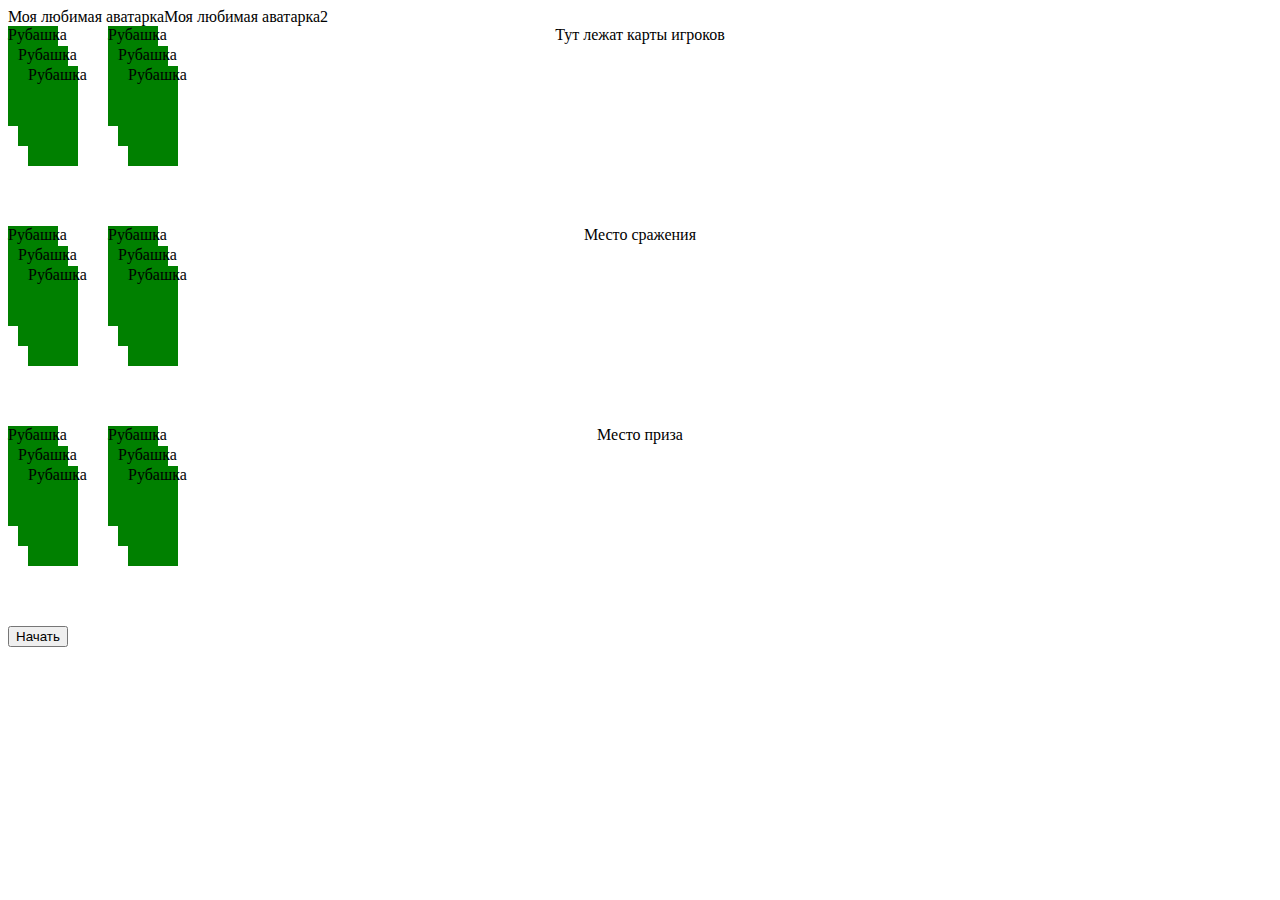
==== card.html @ 2d6455d7 "Add simple html. and non testing scripts" ====
<!DOCTYPE html>
<html>
<head>
    <link rel="stylesheet" type="text/css" href="card.css">
    <script src="http://yandex.st/jquery/2.0.3/jquery.js"></script>
    <meta charset="utf-8"/>
    <title></title>
</head>
<body>
    <div class="row">
        <div class="avatar"> Моя любимая аватарка </div>
        <div class="avatar"> Моя любимая аватарка2 </div>
    </div>
    <div class="row">
        <div class="title">
            Тут лежат карты игроков
        </div>
        <div class="cardDesk-container">
            <div class="card-container">
                <div class = "card-face">
                    Лицо</div>
                <div class = "card-shirt">
                    Рубашка
                </div>
            </div>
            <div class="card-container cardInCardDesk leftTop20px">
                <div class = "card-face">
                    Лицо</div>
                <div class = "card-shirt">
                    Рубашка
                </div>
            </div>
            <div class="card-container cardInCardDesk leftTop40px">
                <div class = "card-face">
                    Лицо</div>
                <div class = "card-shirt">
                    Рубашка
                </div>
            </div>
        </div>
        <div class="cardDesk-container" >
            <div class="card-container cardInCardDesk">
                <div class = "card-face">
                    Лицо</div>
                <div class = "card-shirt">
                    Рубашка
                </div>
            </div>
            <div class="card-container cardInCardDesk leftTop20px">
                <div class = "card-face">
                    Лицо</div>
                <div class = "card-shirt">
                    Рубашка
                </div>
            </div>
            <div class="card-container cardInCardDesk leftTop40px">
                <div class = "card-face">
                    Лицо</div>
                <div class = "card-shirt">
                    Рубашка
                </div>
            </div>
        </div>
    </div>
    <div class="row">
        <div class="title">
            Место сражения
        </div>
        <div class="cardDesk-container playersCardDesk">
            <div class="card-container">
                <div class = "card-face">
                    Лицо</div>
                <div class = "card-shirt">
                    Рубашка
                </div>
            </div>
            <div class="card-container cardInCardDesk leftTop20px">
                <div class = "card-face">
                    Лицо</div>
                <div class = "card-shirt">
                    Рубашка
                </div>
            </div>
            <div class="card-container cardInCardDesk leftTop40px">
                <div class = "card-face">
                    Лицо</div>
                <div class = "card-shirt">
                    Рубашка
                </div>
            </div>
        </div>
        <div class="cardDesk-container" >
            <div class="card-container cardInCardDesk">
                <div class = "card-face">
                    Лицо</div>
                <div class = "card-shirt">
                    Рубашка
                </div>
            </div>
            <div class="card-container cardInCardDesk leftTop20px">
                <div class = "card-face">
                    Лицо</div>
                <div class = "card-shirt">
                    Рубашка
                </div>
            </div>
            <div class="card-container cardInCardDesk leftTop40px">
                <div class = "card-face">
                    Лицо</div>
                <div class = "card-shirt">
                    Рубашка
                </div>
            </div>
        </div>
    </div>
    <div class="row">
        <div class="title">
            Место приза
        </div>
        <div class="cardDesk-container playersCardDesk">
            <div class="card-container">
                <div class = "card-face">
                    Лицо</div>
                <div class = "card-shirt">
                    Рубашка
                </div>
            </div>
            <div class="card-container cardInCardDesk leftTop20px">
                <div class = "card-face">
                    Лицо</div>
                <div class = "card-shirt">
                    Рубашка
                </div>
            </div>
            <div class="card-container cardInCardDesk leftTop40px">
                <div class = "card-face">
                    Лицо</div>
                <div class = "card-shirt">
                    Рубашка
                </div>
            </div>
        </div>
        <div class="cardDesk-container" >
            <div class="card-container cardInCardDesk">
                <div class = "card-face">
                    Лицо</div>
                <div class = "card-shirt">
                    Рубашка
                </div>
            </div>
            <div class="card-container cardInCardDesk leftTop20px">
                <div class = "card-face">
                    Лицо</div>
                <div class = "card-shirt">
                    Рубашка
                </div>
            </div>
            <div class="card-container cardInCardDesk leftTop40px">
                <div class = "card-face">
                    Лицо</div>
                <div class = "card-shirt">
                    Рубашка
                </div>
            </div>
        </div>
    </div>
    <div class="row">
        <input type=button value="Начать"/>
    </div>
</body>
</html>
---- card.css ----
.row {
    position: relative;
    clear: both;
}
.avatar {
    float: left;
}
.title {
    width: 100%;
    height: 100%;
    text-align: center;
    position: absolute;
}
.cardDesk-container {
    width: 100px;
    height: 200px;
    position: relative;
    float: left;
}

.card-container {
    width: 100px;
    height: 200px;
}
.cardInCardDesk {
    position: absolute;
}
.card-face {
    width: 50%;
    height: 50%;
    background: red;
    position: absolute;
}
.card-shirt {
    width: 50%;
    height: 50%;
    background: green;
    position: absolute;
}
.leftTop20px {
    left: 10%;
    top: 10%;
}
.leftTop40px {
    left: 20%;
    top: 20%;
}
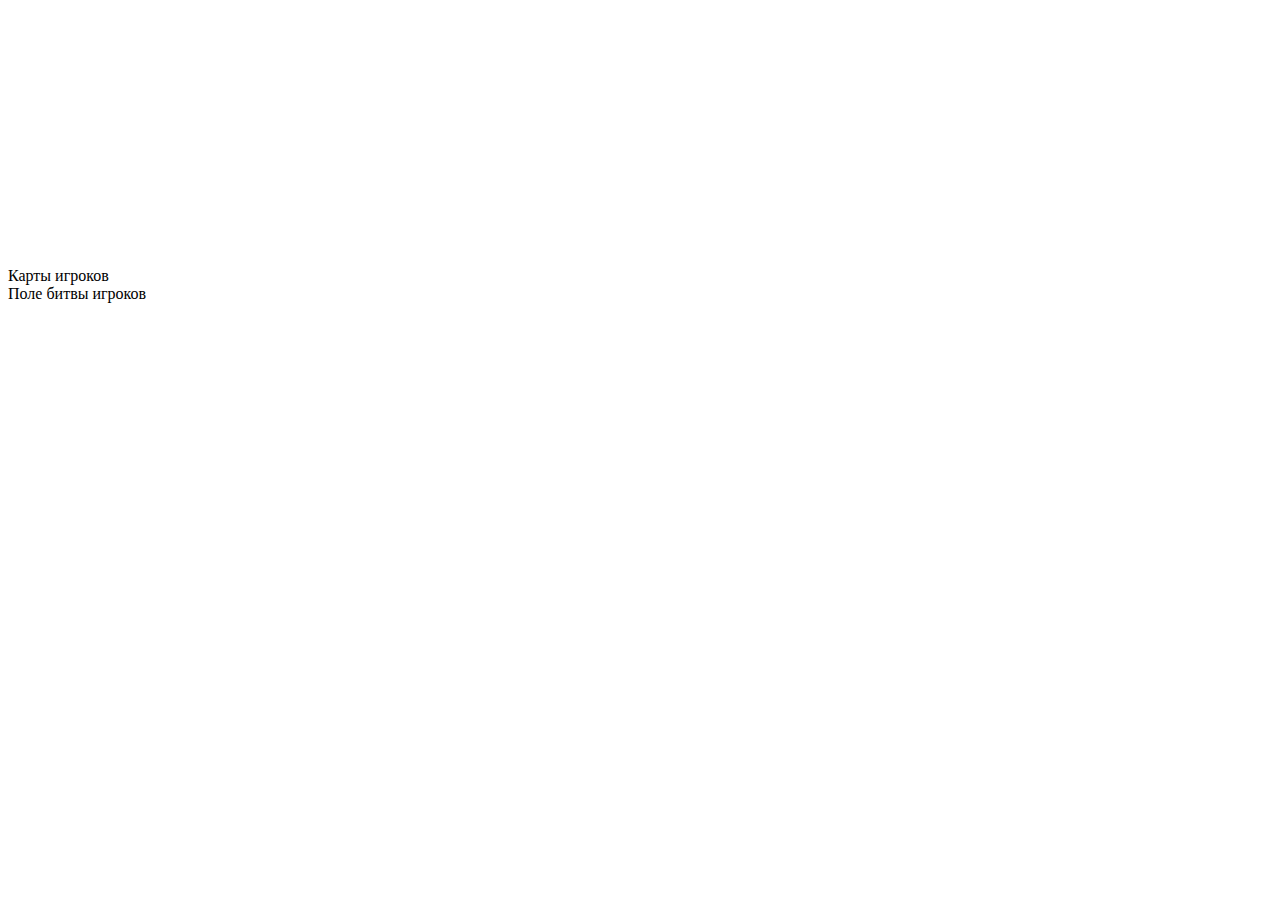
==== commit 7361f5b1: "Draw cardDesk." ====
--- a/card.html
+++ b/card.html
@@ -2,170 +2,38 @@
 <html>
 <head>
     <link rel="stylesheet" type="text/css" href="card.css">
-    <script src="http://yandex.st/jquery/2.0.3/jquery.js"></script>
     <meta charset="utf-8"/>
     <title></title>
 </head>
 <body>
-    <div class="row">
-        <div class="avatar"> Моя любимая аватарка </div>
-        <div class="avatar"> Моя любимая аватарка2 </div>
+    <div class= "cardDesk-container">
+
     </div>
-    <div class="row">
-        <div class="title">
-            Тут лежат карты игроков
-        </div>
-        <div class="cardDesk-container">
-            <div class="card-container">
-                <div class = "card-face">
-                    Лицо</div>
-                <div class = "card-shirt">
-                    Рубашка
-                </div>
-            </div>
-            <div class="card-container cardInCardDesk leftTop20px">
-                <div class = "card-face">
-                    Лицо</div>
-                <div class = "card-shirt">
-                    Рубашка
-                </div>
-            </div>
-            <div class="card-container cardInCardDesk leftTop40px">
-                <div class = "card-face">
-                    Лицо</div>
-                <div class = "card-shirt">
-                    Рубашка
-                </div>
-            </div>
-        </div>
-        <div class="cardDesk-container" >
-            <div class="card-container cardInCardDesk">
-                <div class = "card-face">
-                    Лицо</div>
-                <div class = "card-shirt">
-                    Рубашка
-                </div>
-            </div>
-            <div class="card-container cardInCardDesk leftTop20px">
-                <div class = "card-face">
-                    Лицо</div>
-                <div class = "card-shirt">
-                    Рубашка
-                </div>
-            </div>
-            <div class="card-container cardInCardDesk leftTop40px">
-                <div class = "card-face">
-                    Лицо</div>
-                <div class = "card-shirt">
-                    Рубашка
-                </div>
-            </div>
+    <div class="card-container">
+        <div class="card-face"></div>
+        <div class="card-shirt"></div>
+    </div>
+
+    <div id="playerCardDesks" class="row">
+        <div class=".title">
+            Карты игроков
         </div>
     </div>
     <div class="row">
-        <div class="title">
-            Место сражения
-        </div>
-        <div class="cardDesk-container playersCardDesk">
-            <div class="card-container">
-                <div class = "card-face">
-                    Лицо</div>
-                <div class = "card-shirt">
-                    Рубашка
-                </div>
-            </div>
-            <div class="card-container cardInCardDesk leftTop20px">
-                <div class = "card-face">
-                    Лицо</div>
-                <div class = "card-shirt">
-                    Рубашка
-                </div>
-            </div>
-            <div class="card-container cardInCardDesk leftTop40px">
-                <div class = "card-face">
-                    Лицо</div>
-                <div class = "card-shirt">
-                    Рубашка
-                </div>
-            </div>
-        </div>
-        <div class="cardDesk-container" >
-            <div class="card-container cardInCardDesk">
-                <div class = "card-face">
-                    Лицо</div>
-                <div class = "card-shirt">
-                    Рубашка
-                </div>
-            </div>
-            <div class="card-container cardInCardDesk leftTop20px">
-                <div class = "card-face">
-                    Лицо</div>
-                <div class = "card-shirt">
-                    Рубашка
-                </div>
-            </div>
-            <div class="card-container cardInCardDesk leftTop40px">
-                <div class = "card-face">
-                    Лицо</div>
-                <div class = "card-shirt">
-                    Рубашка
-                </div>
-            </div>
+        <div class=".title">
+            Поле битвы игроков
         </div>
     </div>
-    <div class="row">
-        <div class="title">
-            Место приза
-        </div>
-        <div class="cardDesk-container playersCardDesk">
-            <div class="card-container">
-                <div class = "card-face">
-                    Лицо</div>
-                <div class = "card-shirt">
-                    Рубашка
-                </div>
-            </div>
-            <div class="card-container cardInCardDesk leftTop20px">
-                <div class = "card-face">
-                    Лицо</div>
-                <div class = "card-shirt">
-                    Рубашка
-                </div>
-            </div>
-            <div class="card-container cardInCardDesk leftTop40px">
-                <div class = "card-face">
-                    Лицо</div>
-                <div class = "card-shirt">
-                    Рубашка
-                </div>
-            </div>
-        </div>
-        <div class="cardDesk-container" >
-            <div class="card-container cardInCardDesk">
-                <div class = "card-face">
-                    Лицо</div>
-                <div class = "card-shirt">
-                    Рубашка
-                </div>
-            </div>
-            <div class="card-container cardInCardDesk leftTop20px">
-                <div class = "card-face">
-                    Лицо</div>
-                <div class = "card-shirt">
-                    Рубашка
-                </div>
-            </div>
-            <div class="card-container cardInCardDesk leftTop40px">
-                <div class = "card-face">
-                    Лицо</div>
-                <div class = "card-shirt">
-                    Рубашка
-                </div>
-            </div>
-        </div>
-    </div>
-    <div class="row">
-        <input type=button value="Начать"/>
-    </div>
+    <div class="row"></div>
+    <div class="row"></div>
+    <script src="http://yandex.st/jquery/2.0.3/jquery.js"></script>
+    <script src="Static/Scripts/model.js"></script>
+    <script src="Static/Scripts/cardSuit.js"></script>
+    <script src="Static/Scripts/cardType.js"></script>
+    <script src="Static/Scripts/card.js"></script>
+    <script src="Static/Scripts/cardDesk.js"></script>
+    <script src="Static/Scripts/cardBuilder.js"></script>
+    <script src="Static/Scripts/cardCreator.js"></script>
+    <script src="Static/Scripts/runner.js"></script>
 </body>
 </html>--- a/card.css
+++ b/card.css
@@ -4,7 +4,7 @@
     clear: both;
 }
 .avatar {
-    float: left;
+    float: right;
 }
 .title {
     width: 100%;
@@ -13,36 +13,24 @@
     position: absolute;
 }
 .cardDesk-container {
-    width: 100px;
-    height: 200px;
+    width: 178px;
+    height: 259px;
+    float: left;
     position: relative;
-    float: left;
 }
 
 .card-container {
-    width: 100px;
-    height: 200px;
-}
-.cardInCardDesk {
+    width: 178px;
+    height: 259px;
     position: absolute;
 }
 .card-face {
-    width: 50%;
-    height: 50%;
-    background: red;
+    width: 100%;
+    height: 100%;
     position: absolute;
 }
 .card-shirt {
-    width: 50%;
-    height: 50%;
-    background: green;
+    width: 100%;
+    height: 100%;
     position: absolute;
 }
-.leftTop20px {
-    left: 10%;
-    top: 10%;
-}
-.leftTop40px {
-    left: 20%;
-    top: 20%;
-}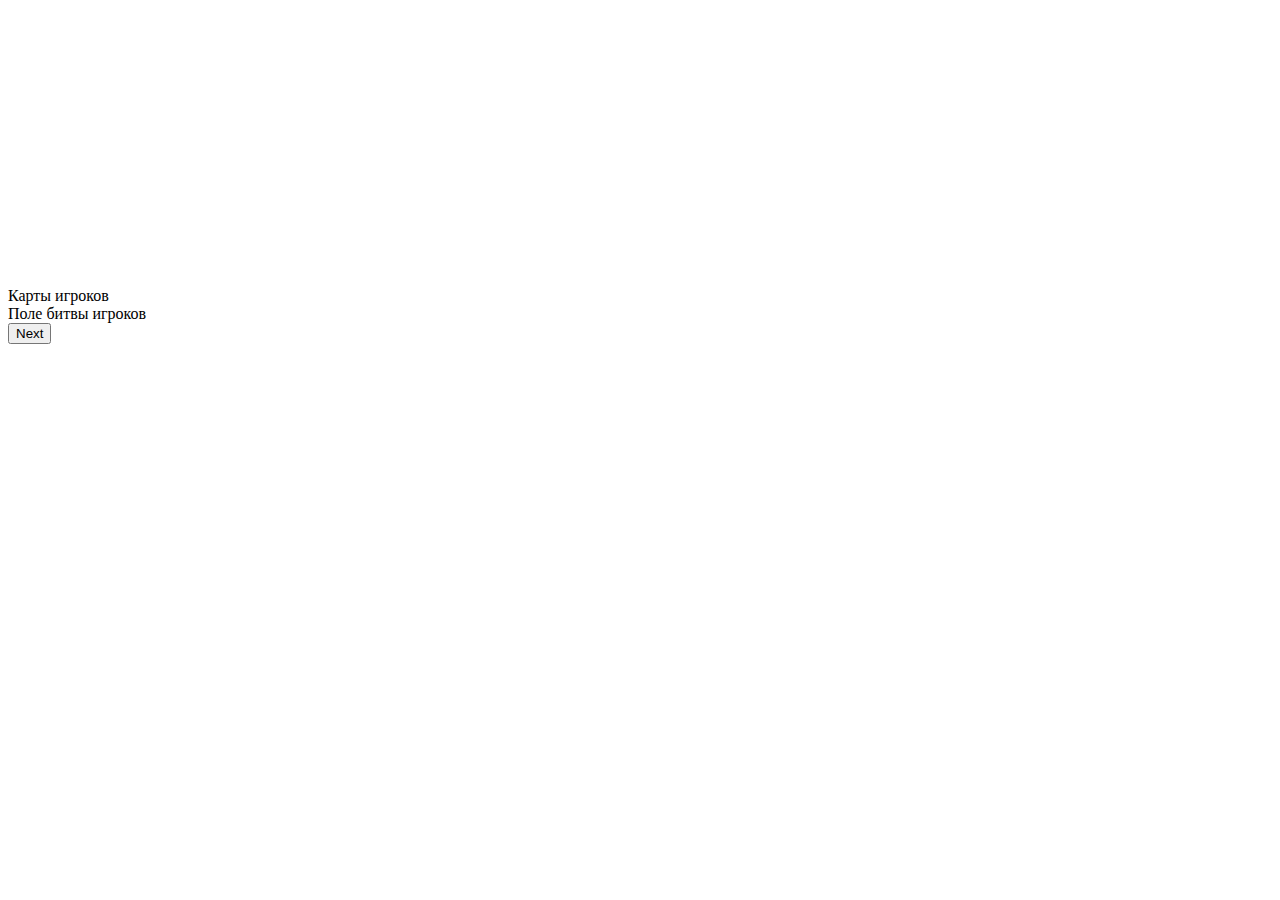
==== commit f499f479: "First working version" ====
--- a/card.html
+++ b/card.html
@@ -14,26 +14,40 @@
         <div class="card-shirt"></div>
     </div>
 
-    <div id="playerCardDesks" class="row">
+    <div class="playerCardDesks row">
         <div class=".title">
             Карты игроков
         </div>
     </div>
-    <div class="row">
+    <div class="battleCardDesks row">
         <div class=".title">
             Поле битвы игроков
         </div>
     </div>
+    <div class="row">
+        <input class="nextButton" type="button" value="Next">
+    </div>
     <div class="row"></div>
     <div class="row"></div>
     <script src="http://yandex.st/jquery/2.0.3/jquery.js"></script>
+    <script src="Static/Scripts/Extantion/arrayExt.js"></script>
+    <script src="Static/Lib/eventJs.js"></script>
     <script src="Static/Scripts/model.js"></script>
     <script src="Static/Scripts/cardSuit.js"></script>
     <script src="Static/Scripts/cardType.js"></script>
-    <script src="Static/Scripts/card.js"></script>
-    <script src="Static/Scripts/cardDesk.js"></script>
+    <script src="Static/Scripts/Model/card.js"></script>
+    <script src="Static/Scripts/Model/cardDesk.js"></script>
+    <script src="Static/Scripts/player.js"></script>
+    <script src="Static/Scripts/playerState.js"></script>
+    <script src="Static/Scripts/gameManager.js"></script>
+    <script src="Static/Scripts/round.js"></script>
+    <script src="Static/Scripts/roundState.js"></script>
+
     <script src="Static/Scripts/cardBuilder.js"></script>
     <script src="Static/Scripts/cardCreator.js"></script>
+    <script src="Static/Scripts/Controls/cardControl.js"></script>
+    <script src="Static/Scripts/Controls/cardDeskControl.js"></script>
+    <script src="Static/Scripts/Controls/drunkardControl.js"></script>
     <script src="Static/Scripts/runner.js"></script>
 </body>
 </html>--- a/card.css
+++ b/card.css
@@ -17,6 +17,7 @@
     height: 259px;
     float: left;
     position: relative;
+    padding: 10px;
 }
 
 .card-container {
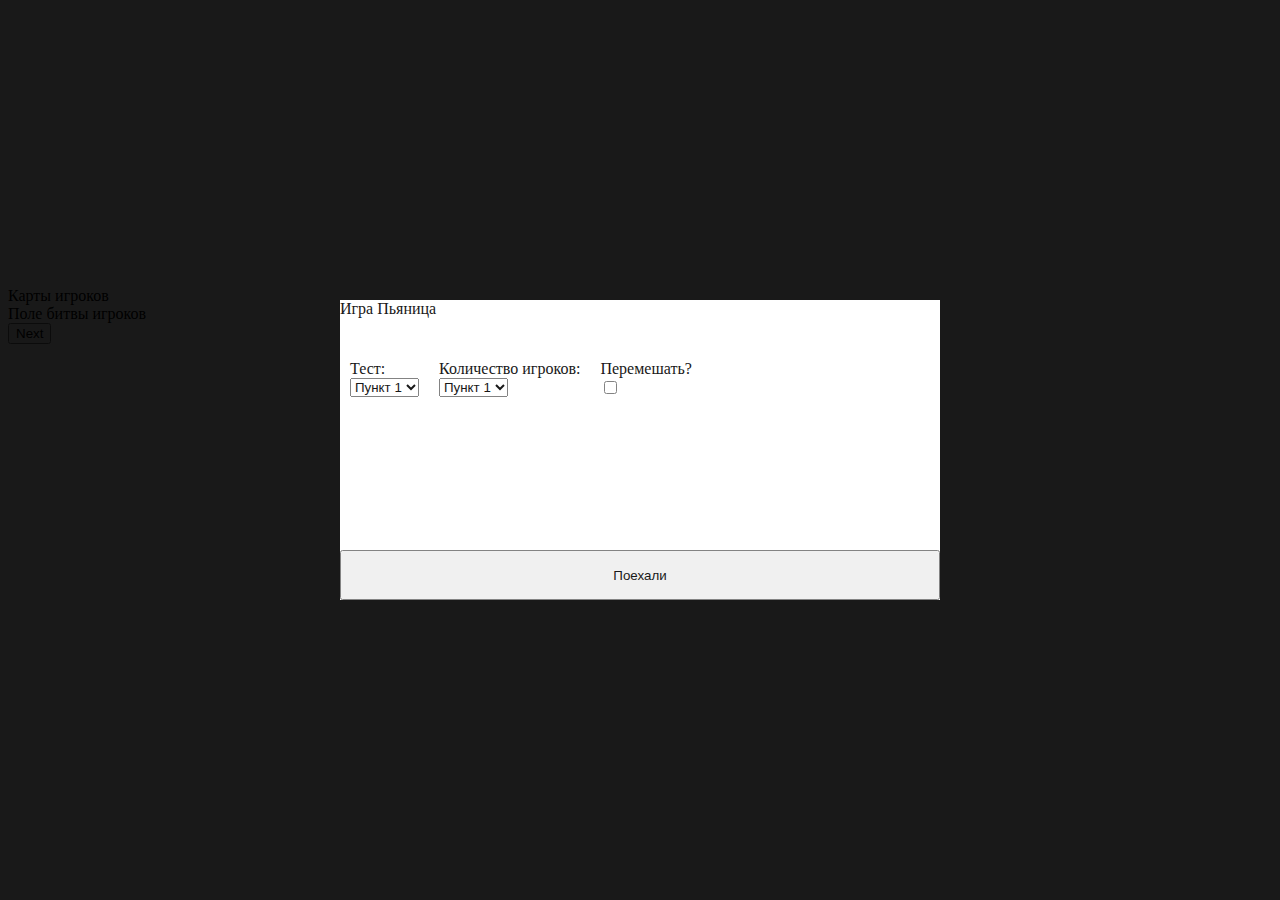
==== commit 42b57358: "lightbox" ====
--- a/card.html
+++ b/card.html
@@ -6,6 +6,44 @@
     <title></title>
 </head>
 <body>
+    <div class="lightbox_background">
+        <div class="lightbox_wrapper">
+            <div class="lightbox_content">
+                <div class="lightbox_content_header">
+                    Игра Пьяница
+                </div>
+                <div class="lightbox_content_center">
+                    <div class="lightbox_content_column">
+                        Тест:
+                        <div>
+                            <select>
+                                <option>Пункт 1</option>
+                                <option>Пункт 2</option>
+                            </select>
+                        </div>
+                    </div>
+                    <div class="lightbox_content_column">
+                        Количество игроков:
+                        <div>
+                            <select>
+                                <option>Пункт 1</option>
+                                <option>Пункт 2</option>
+                            </select>
+                        </div>
+                    </div>
+                    <div class="lightbox_content_column">
+                        Перемешать?
+                        <div>
+                            <input type="checkbox"/>
+                        </div>
+                    </div>
+                </div>
+                <div class="lightbox_content_footer">
+                    <input class="big_button" type="button" value="Поехали">
+                </div>
+            </div>
+        </div>
+    </div>
     <div class= "cardDesk-container">
 
     </div>
--- a/card.css
+++ b/card.css
@@ -1,4 +1,57 @@
+/*Стили lightbox*/
+.lightbox_background {
+    z-index:9;
+    opacity:0.9;
+    left:0;
+    top:0;
+    position:fixed;
+    width:100%;
+    height:100%;
+    background:#000;
+}
+.lightbox_wrapper {
+    position:fixed;
+    left: 50%;
+    top: 50%;
+}
+.lightbox_content {
+    z-index: 10;
+    position:relative;
+    width:600px;
+    height:300px;
+    left: -300px;
+    top: -150px;
+    background:#fff;
+    overflow: hidden;
 
+}
+.lightbox_content_header {
+    text-align: center;
+    height: 50px;
+    position: absolute;
+}
+.lightbox_content_center {
+    padding: 50px 0px;
+    height: 100%;
+    position: relative;
+}
+.lightbox_content_footer {
+    clear: both;
+    height: 50px;
+    width: 100%;
+    bottom: 0;
+    position: absolute;
+}
+.lightbox_content_column {
+
+    float:left;
+    margin: 10px;
+}
+.big_button {
+    width: 100%;
+    height: 100%;
+}
+/*Стили самой игры*/
 .row {
     position: relative;
     clear: both;
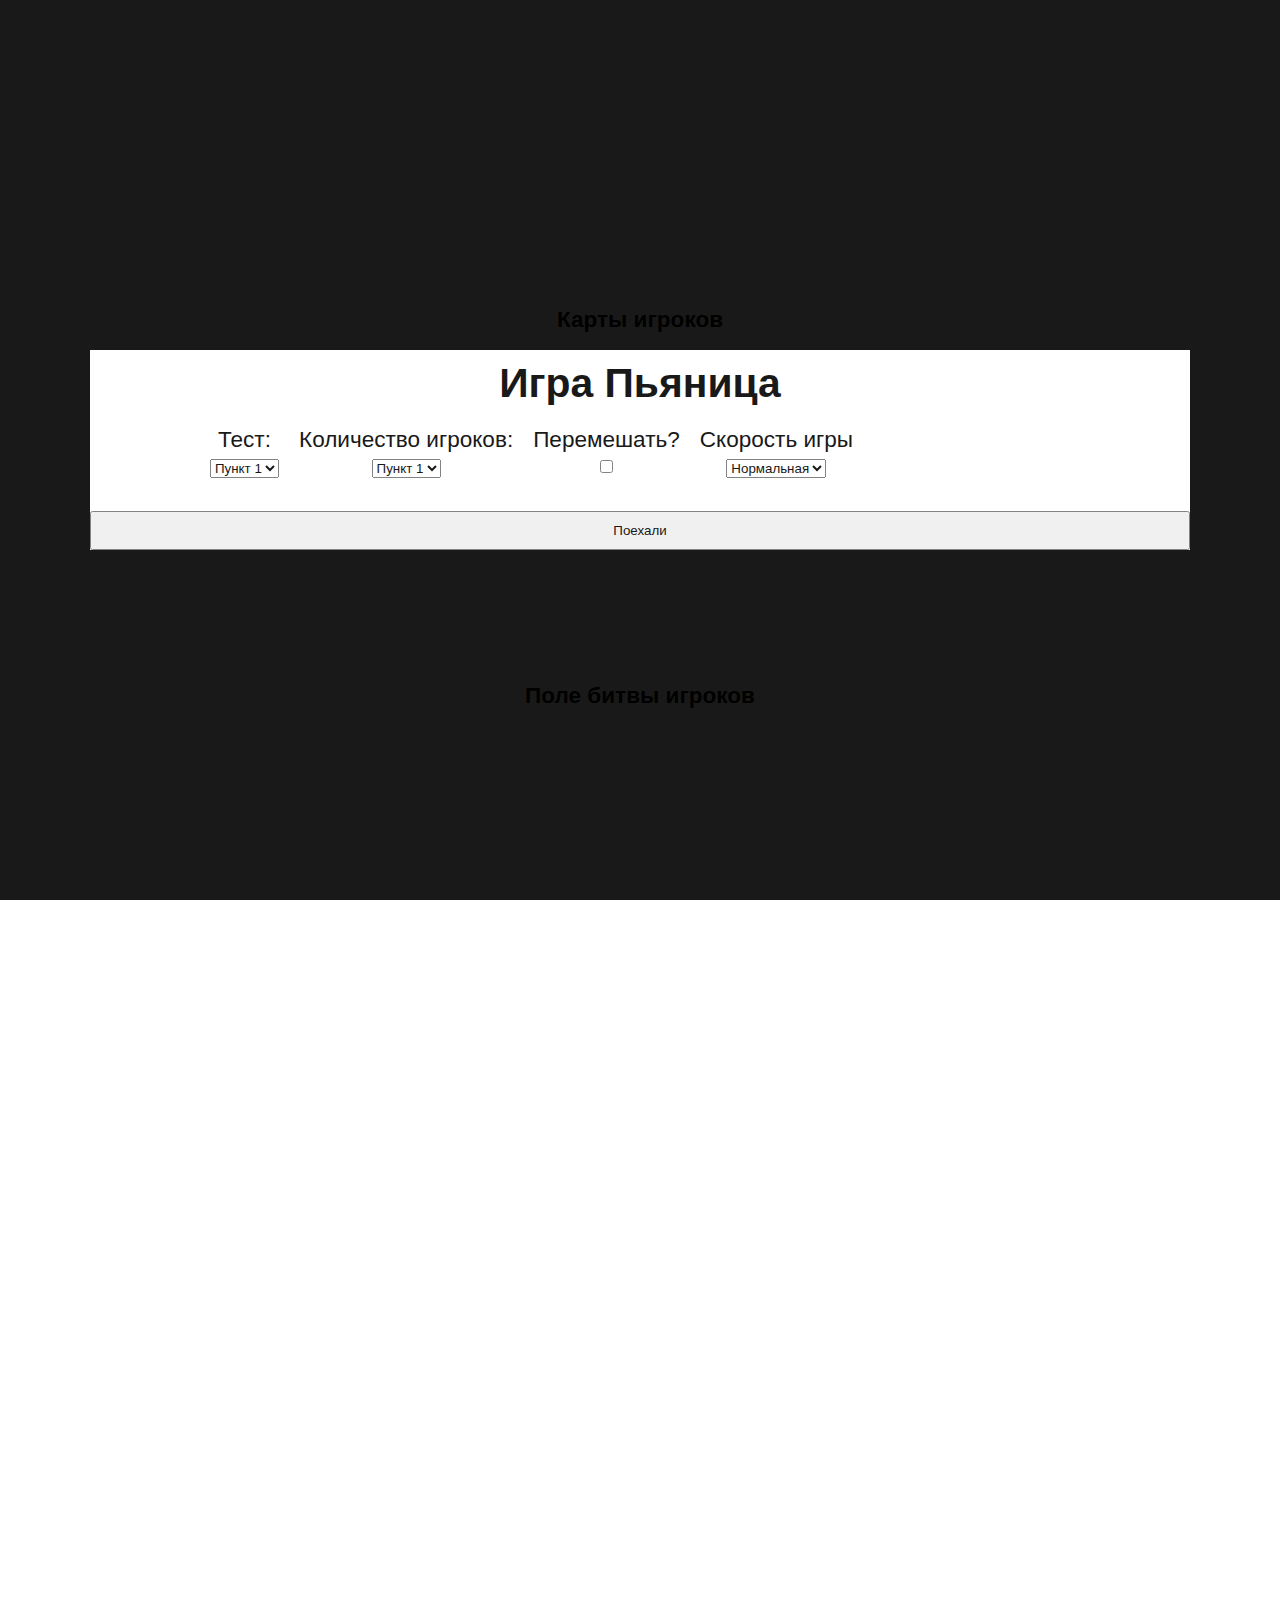
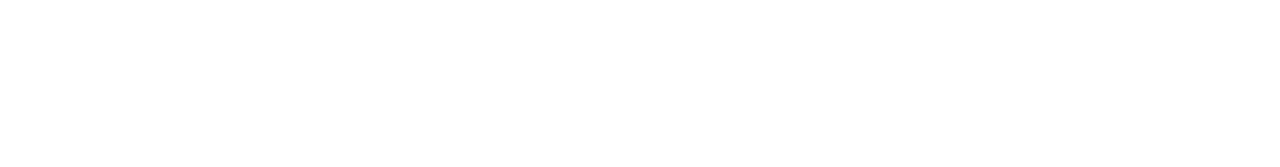
==== commit 393c85db: "+Настройка игры +Концовка игры +Правка критичных багов +Улучшение UI" ====
--- a/card.html
+++ b/card.html
@@ -7,40 +7,56 @@
 </head>
 <body>
     <div class="lightbox_background">
-        <div class="lightbox_wrapper">
-            <div class="lightbox_content">
-                <div class="lightbox_content_header">
-                    Игра Пьяница
-                </div>
-                <div class="lightbox_content_center">
-                    <div class="lightbox_content_column">
-                        Тест:
-                        <div>
-                            <select>
-                                <option>Пункт 1</option>
-                                <option>Пункт 2</option>
-                            </select>
-                        </div>
-                    </div>
-                    <div class="lightbox_content_column">
-                        Количество игроков:
-                        <div>
-                            <select>
-                                <option>Пункт 1</option>
-                                <option>Пункт 2</option>
-                            </select>
-                        </div>
-                    </div>
-                    <div class="lightbox_content_column">
-                        Перемешать?
-                        <div>
-                            <input type="checkbox"/>
-                        </div>
+        <div class="lightbox_content finish-lightbox">
+            <div class="lightbox_content_header">
+
+            </div>
+            <div class="lightbox_content_footer">
+                <input class="big_button finishButton" type="button" value="Еще разок?">
+            </div>
+        </div>
+        <div class="lightbox_content start-lightbox">
+            <div class="lightbox_content_header">
+                Игра Пьяница
+            </div>
+            <div class="lightbox_content_center">
+                <div class="lightbox_content_column">
+                    Тест:
+                    <div>
+                        <select class="dealer_cardDeskSwitcher">
+                            <option>Пункт 1</option>
+                            <option>Пункт 2</option>
+                        </select>
                     </div>
                 </div>
-                <div class="lightbox_content_footer">
-                    <input class="big_button" type="button" value="Поехали">
+                <div class="lightbox_content_column">
+                    Количество игроков:
+                    <div>
+                        <select class ="dealer_countPlayer">
+                            <option>Пункт 1</option>
+                            <option>Пункт 2</option>
+                        </select>
+                    </div>
                 </div>
+                <div class="lightbox_content_column">
+                    Перемешать?
+                    <div class ="dealer_isMix">
+                        <input type="checkbox"/>
+                    </div>
+                </div>
+                <div class="lightbox_content_column">
+                    Скорость игры
+                    <div>
+                        <select class ="dealer_speed">
+                            <option value="1">Быстрая</option>
+                            <option value="2" selected="selected">Нормальная</option>
+                            <option value="3">Медленная</option>
+                        </select>
+                    </div>
+                </div>
+            </div>
+            <div class="lightbox_content_footer">
+                <input class="big_button startButton" type="button" value="Поехали">
             </div>
         </div>
     </div>
@@ -53,23 +69,21 @@
     </div>
 
     <div class="playerCardDesks row">
-        <div class=".title">
+        <div class="title">
             Карты игроков
         </div>
     </div>
     <div class="battleCardDesks row">
-        <div class=".title">
+        <div class="title">
             Поле битвы игроков
         </div>
-    </div>
-    <div class="row">
-        <input class="nextButton" type="button" value="Next">
     </div>
     <div class="row"></div>
     <div class="row"></div>
     <script src="http://yandex.st/jquery/2.0.3/jquery.js"></script>
     <script src="Static/Scripts/Extantion/arrayExt.js"></script>
     <script src="Static/Lib/eventJs.js"></script>
+    <script src="Static/Lib/myLib.js"></script>
     <script src="Static/Scripts/model.js"></script>
     <script src="Static/Scripts/cardSuit.js"></script>
     <script src="Static/Scripts/cardType.js"></script>
@@ -86,6 +100,10 @@
     <script src="Static/Scripts/Controls/cardControl.js"></script>
     <script src="Static/Scripts/Controls/cardDeskControl.js"></script>
     <script src="Static/Scripts/Controls/drunkardControl.js"></script>
+
+    <script src="Static/Scripts/dealerResult.js"></script>
+    <script src="Static/Scripts/dealer.js"></script>
+    <script src="Static/Scripts/cardCreator.js"></script>
     <script src="Static/Scripts/runner.js"></script>
 </body>
 </html>--- a/card.css
+++ b/card.css
@@ -1,3 +1,8 @@
+body {
+    font-size: 141%;
+    font-family: Arial,sans-serif;
+    font-style: normal;
+}
 /*Стили lightbox*/
 .lightbox_background {
     z-index:9;
@@ -16,61 +21,73 @@
 }
 .lightbox_content {
     z-index: 10;
-    position:relative;
-    width:600px;
-    height:300px;
-    left: -300px;
-    top: -150px;
+    position:absolute;
+    left:0;
+    right:0;
+    top:0;
+    bottom:0;
+    width:1100px;
+    height: 200px;
+    margin: auto;
+    text-align: center;
     background:#fff;
     overflow: hidden;
-
 }
 .lightbox_content_header {
     text-align: center;
-    height: 50px;
-    position: absolute;
+    position: relative;
+    margin: 10px auto;
+    font-weight: bold;
+    font-size: 181%;
 }
 .lightbox_content_center {
-    padding: 50px 0px;
-    height: 100%;
-    position: relative;
+    margin: auto;
+    width: 80%;
 }
 .lightbox_content_footer {
     clear: both;
-    height: 50px;
     width: 100%;
     bottom: 0;
     position: absolute;
 }
 .lightbox_content_column {
-
     float:left;
     margin: 10px;
 }
 .big_button {
     width: 100%;
     height: 100%;
+    padding: 10px;
 }
 /*Стили самой игры*/
 .row {
-    position: relative;
+    padding-bottom: 350px;
     clear: both;
-}
-.avatar {
-    float: right;
 }
 .title {
     width: 100%;
     height: 100%;
+    font-weight: bolder;
     text-align: center;
-    position: absolute;
 }
 .cardDesk-container {
+    margin: 10px;
     width: 178px;
     height: 259px;
     float: left;
     position: relative;
     padding: 10px;
+}
+.cardDesk-number {
+    z-index: -1;
+    left:0;
+    right:0;
+    top:0;
+    bottom:0;
+    width: 20px;
+    height: 20px;
+    position: absolute;
+    margin: auto;
 }
 
 .card-container {
